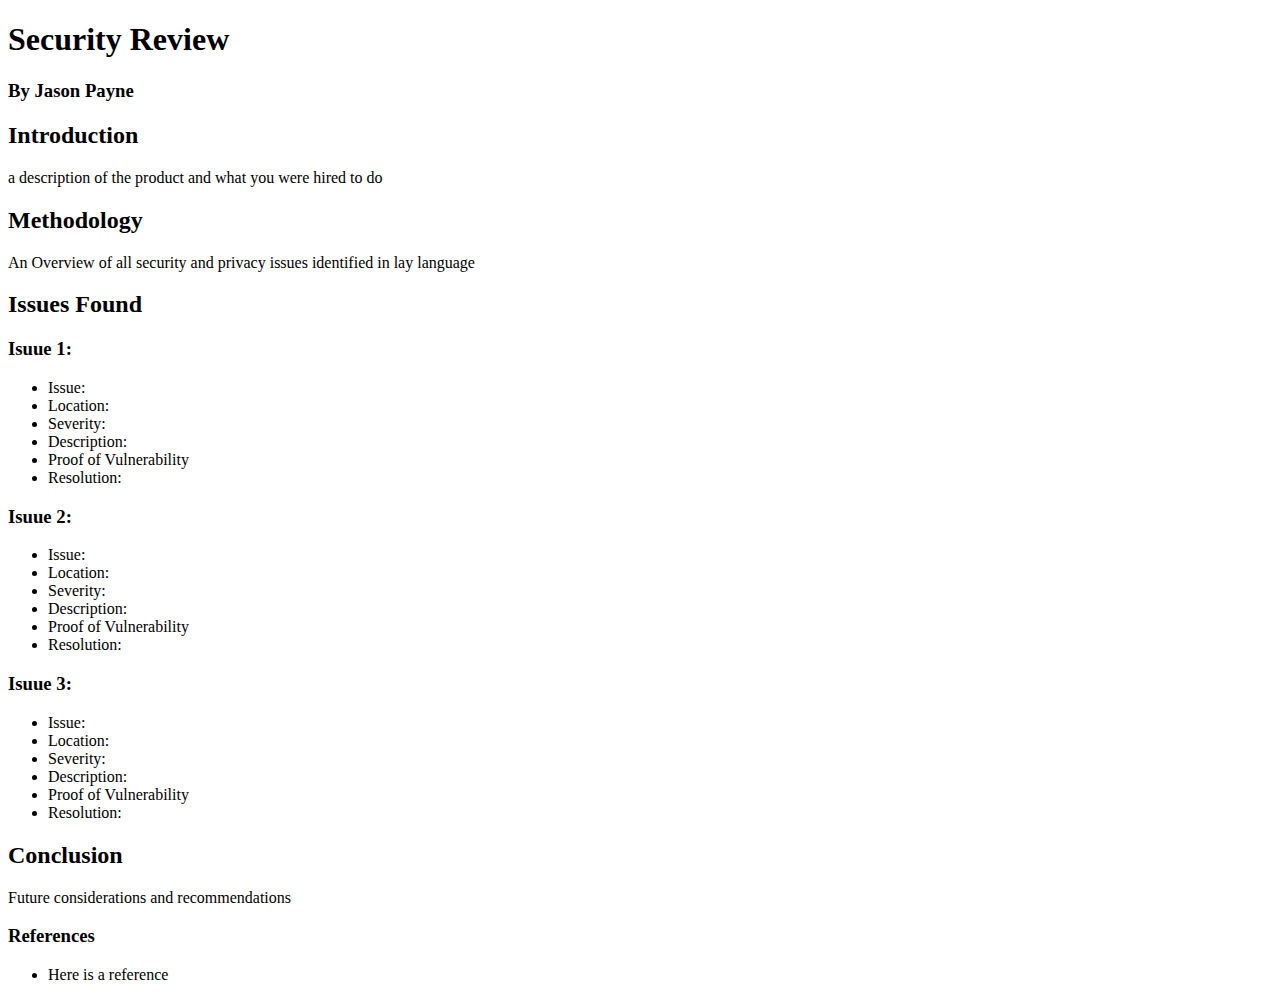
==== security/index.html @ f8ea76e6 "Created framework for report and README.md" ====
<!DOCTYPE html>

<!DOCTYPE html>
<html>
<head>
	<title>Security Review</title>
	<meta charset="utf-8">
</head>

<body>
	<h1>Security Review</h1>
	<h3>By Jason Payne</h3>

	<h2>Introduction</h2>
	<p>a description of the product and what you were hired to do</p>

	<h2>Methodology</h2>
	<p>An Overview of all security and privacy issues identified in lay language</p>

	<h2>Issues Found</h2>
	<h3>Isuue 1: </h3>
	<ul>
		<li>Issue:</li>
		<li>Location:</li>
		<li>Severity:</li>
		<li>Description:</li>
		<li>Proof of Vulnerability</li>
		<li>Resolution:</li>
	</ul>

	<h3>Isuue 2: </h3>
	<ul>
		<li>Issue:</li>
		<li>Location:</li>
		<li>Severity:</li>
		<li>Description:</li>
		<li>Proof of Vulnerability</li>
		<li>Resolution:</li>
	</ul>

	<h3>Isuue 3: </h3>
	<ul>
		<li>Issue:</li>
		<li>Location:</li>
		<li>Severity:</li>
		<li>Description:</li>
		<li>Proof of Vulnerability</li>
		<li>Resolution:</li>
	</ul>

	<h2>Conclusion</h2>
	<p>Future considerations and recommendations</p>

	<h3>References</h3>
	<ul>
		<li>Here is a reference</li>
	</ul>
</body>

</html>
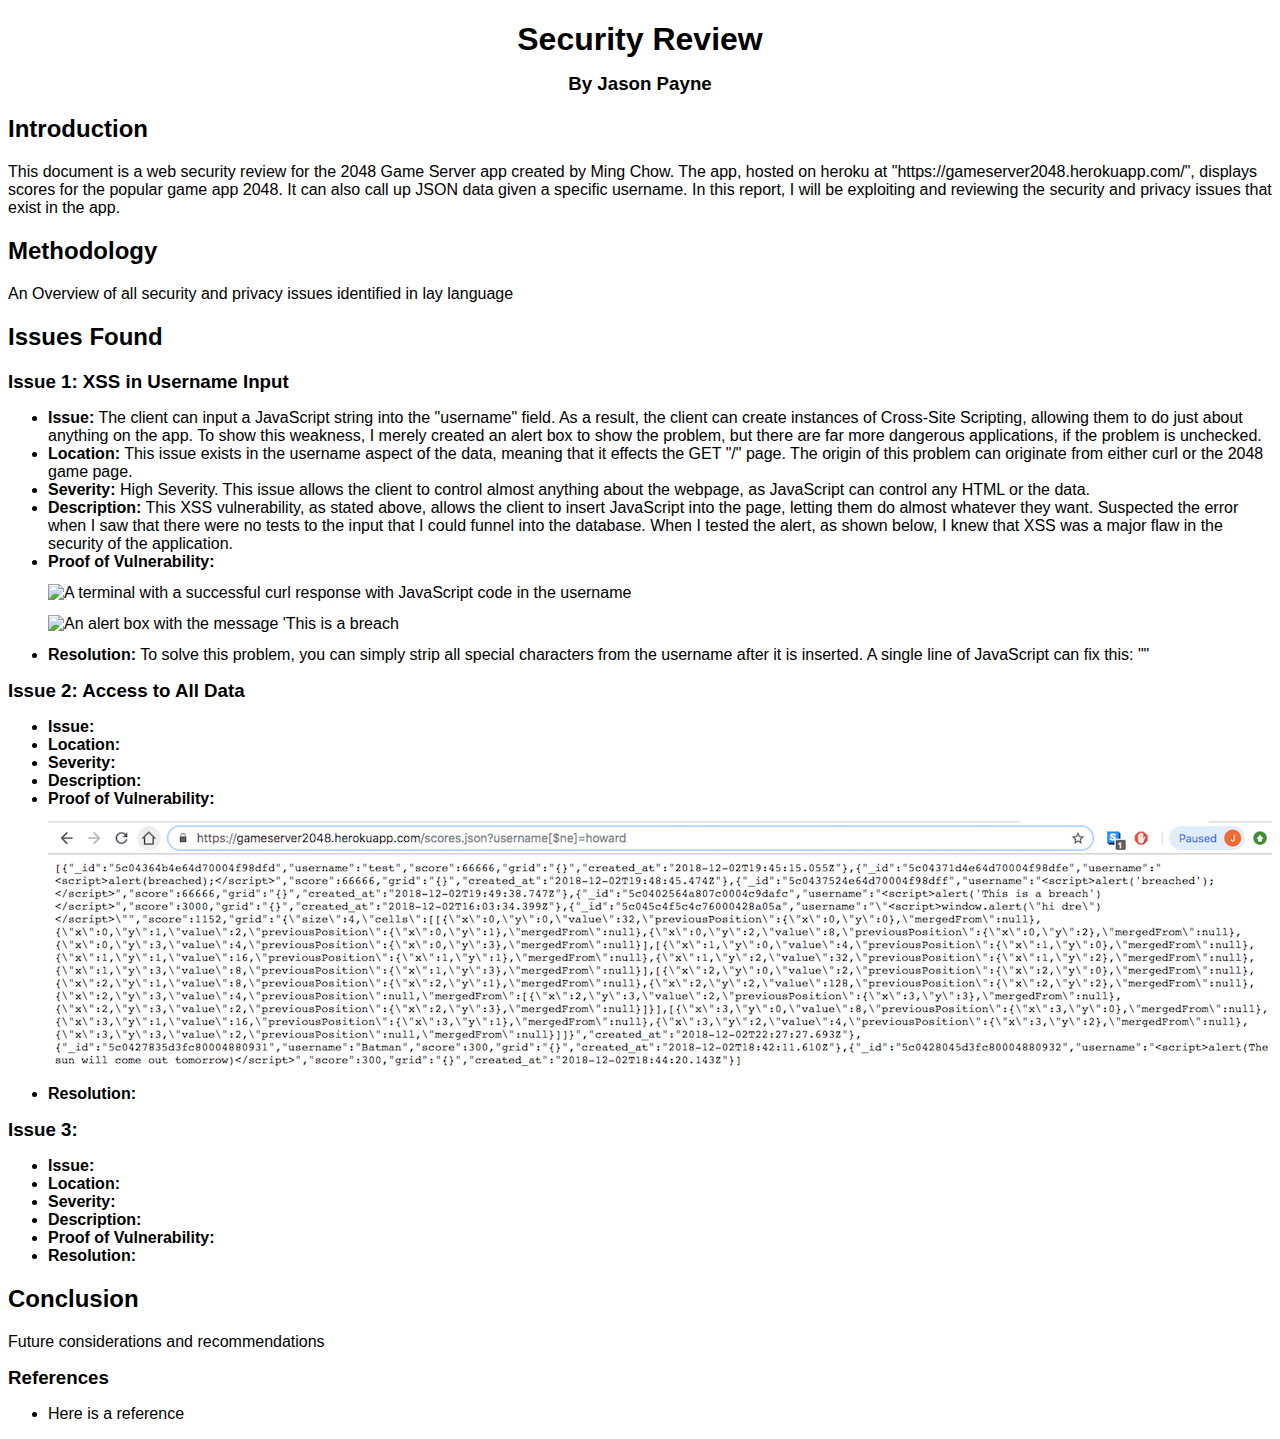
==== commit 58e657fc: "Added basic style elements and another image in the page" ====
--- a/security/index.html
+++ b/security/index.html
@@ -5,47 +5,73 @@
 <head>
 	<title>Security Review</title>
 	<meta charset="utf-8">
+	<link rel="stylesheet" type="text/css" href="style.css">
 </head>
 
 <body>
 	<h1>Security Review</h1>
-	<h3>By Jason Payne</h3>
+	<h3 id="name">By Jason Payne</h3>
 
 	<h2>Introduction</h2>
-	<p>a description of the product and what you were hired to do</p>
+	<p>This document is a web security review for the 2048 Game Server app 
+	created by Ming Chow. The app, hosted on heroku at 
+	"https://gameserver2048.herokuapp.com/", displays scores for the popular
+	game app 2048. It can also call up JSON data given a specific username.
+	In this report, I will be exploiting and reviewing the security and privacy
+	issues that exist in the app.</p>
 
 	<h2>Methodology</h2>
 	<p>An Overview of all security and privacy issues identified in lay language</p>
 
 	<h2>Issues Found</h2>
-	<h3>Isuue 1: </h3>
+	<h3>Issue 1: XSS in Username Input</h3>
 	<ul>
-		<li>Issue:</li>
-		<li>Location:</li>
-		<li>Severity:</li>
-		<li>Description:</li>
-		<li>Proof of Vulnerability</li>
-		<li>Resolution:</li>
+		<li><span class="Point">Issue:</span> The client can input a JavaScript 
+		string into the "username" field. As a result, the client can create 
+		instances of Cross-Site Scripting, allowing them to do just about 
+		anything on the app. To show this weakness, I merely created an alert 
+		box to show the problem, but there are far more dangerous applications, 
+		if the problem is unchecked. </li>
+		<li><span class="Point">Location:</span> This issue exists in the 
+		username aspect of the data, meaning that it effects the GET "/" 
+		page. The origin of this problem can originate from either curl or 
+		the 2048 game page.</li>
+		<li><span class="Point">Severity:</span> High Severity. This issue 
+		allows the client to control almost anything about the webpage, as 
+		JavaScript can control any HTML or the data.</li>
+		<li><span class="Point">Description:</span> This XSS vulnerability, as 
+		stated above, allows the client to insert JavaScript into the page, 
+		letting them do almost whatever they want. Suspected the error when I 
+		saw that there were no tests to the input that I could funnel into the 
+		database. When I tested the alert, as shown below, I knew that XSS was 
+		a major flaw in the security of the application.</li>
+		<li><span class="Point">Proof of Vulnerability:</span></li>
+		<img src="curl_sent.png" alt="A terminal with a successful curl response with JavaScript code in the username" class="image">
+		<img src="breach_alert.png" alt="An alert box with the message 'This is a breach" class="image">
+		<li><span class="Point">Resolution:</span> To solve this problem, you 
+		can simply strip all special characters from the username after it is 
+		inserted. A single line of JavaScript can fix this: ""</li>
 	</ul>
 
-	<h3>Isuue 2: </h3>
+	<h3>Issue 2: Access to All Data</h3>
 	<ul>
-		<li>Issue:</li>
-		<li>Location:</li>
-		<li>Severity:</li>
-		<li>Description:</li>
-		<li>Proof of Vulnerability</li>
-		<li>Resolution:</li>
+		<li><span class="Point">Issue:</span> </li>
+		<li><span class="Point">Location:</span></li>
+		<li><span class="Point">Severity:</span></li>
+		<li><span class="Point">Description:</span></li>
+		<li><span class="Point">Proof of Vulnerability:</span></li>
+		<img src="all_data_shown.png" alt="A large amount of JSON data, with a [$ne] in the query string" class="image">
+		<li><span class="Point">Resolution:</span></li>
 	</ul>
 
-	<h3>Isuue 3: </h3>
+	<h3>Issue 3: </h3>
 	<ul>
-		<li>Issue:</li>
-		<li>Location:</li>
-		<li>Severity:</li>
-		<li>Description:</li>
-		<li>Proof of Vulnerability</li>
-		<li>Resolution:</li>
+		<li><span class="Point">Issue:</span> </li>
+		<li><span class="Point">Location:</span></li>
+		<li><span class="Point">Severity:</span></li>
+		<li><span class="Point">Description:</span></li>
+		<li><span class="Point">Proof of Vulnerability:</span></li>
+		<li><span class="Point">Resolution:</span></li>
 	</ul>
 
 	<h2>Conclusion</h2>
--- a/security/style.css
+++ b/security/style.css
@@ -0,0 +1,36 @@
+html {
+	font-family: Helvetica;
+	size: 12px;
+}
+
+h1 {
+	text-align: center;
+	size: 32px;
+	margin-bottom: 15px;
+}
+
+h2 {
+	size: 25px;
+}
+
+h3 {
+	size: 18px;
+	margin-top: 15px;
+	margin-bottom: 13px;
+}
+
+.image {
+	display: block;
+	margin-left: auto;
+	margin-right: auto;
+	margin-top: 13px;
+	margin-bottom: 13px;
+}
+
+#name {
+	text-align: center;
+}
+
+.Point {
+	font-weight: bold;
+}